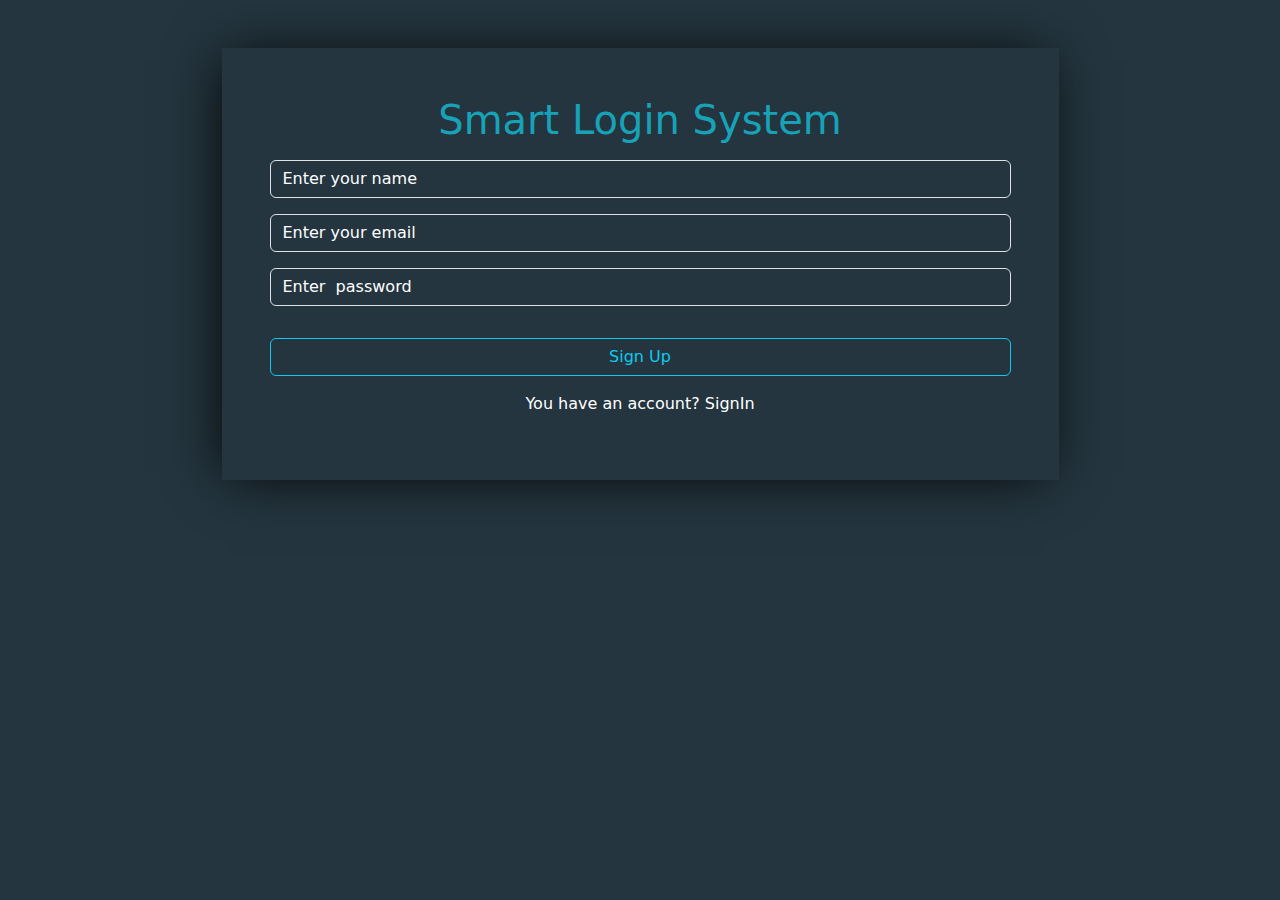
==== signUp.html @ 19461bd9 "first commit" ====
<html>
  <html lang="en">
    <head>
      <meta charset="UTF-8" />
      <meta name="viewport" content="width=device-width, initial-scale=1.0" />
      <title>sign Up System</title>
      <link rel="preconnect" href="https://fonts.googleapis.com" />
      <link rel="preconnect" href="https://fonts.gstatic.com" crossorigin />
      <link
        href="https://fonts.googleapis.com/css2?family=Titillium+Web:ital,wght@0,200;0,300;0,400;0,600;1,200;1,300;1,600&display=swap"
        rel="stylesheet"
      />
      <link rel="stylesheet" href="css/bootstrap.min.css" />
      <link rel="stylesheet" href="css/style.css" />
    </head>
    <body>
      <div class="container my-5 text-center">
        <div class="group m-auto w-75 p-5">
          <h1>Smart Login System</h1>

          <input
            id="signUpName"
            class="form-control my-3"
            placeholder="Enter your name"
            type="text"
          />
          <input
            id="signUpEmail"
            class="form-control my-3"
            placeholder="Enter your email"
            type="email"
          />

          <input
            id="signUpPassword"
            class="form-control my-3"
            placeholder="Enter  password"
            type="password"
          />
          <!-- <p class="Success fs-5 text-success d-none" id="Success">Success</p> -->

          <p id="right" class="text-success  ">Success</p>
          <p id="error" class="text-danger " >All inputs is required</p>

          <button onclick="logData()" class="btn btn-outline-info w-100 my-3">
            Sign Up
          </button>
          <p class="text-white">
            You have an account?
            <a
              class="text-white"
              href="signIn.html"
              >SignIn</a
            >
          </p>
        </div>
      </div>
      <script src="js/signUp.js"></script>
    </body>
  </html>
</html>
---- css/style.css ----
.container {
    background-color: #24353F;
    background-size: 100% 100%;


}

body {
    background-color: #24353F;

}

h1 {
    color: #17a2b8;
    margin-bottom: 0.5rem;
    font-weight: 500;
    line-height: 1.2;
}


.group {
    box-shadow: -5px 2px 54px -9px rgba(0, 0, 0, 1);
    background-color: #24353F;
}

input::placeholder {
    color: white !important;
}

a {
    text-decoration: none;
}

a:hover {
    text-decoration: underline;
}

input {
    background-color: transparent !important;
    color: #fff !important;
}
#error,#right{
    display: none;
    width:100%;
    text-align: center;
    /* margin: auto; */
}
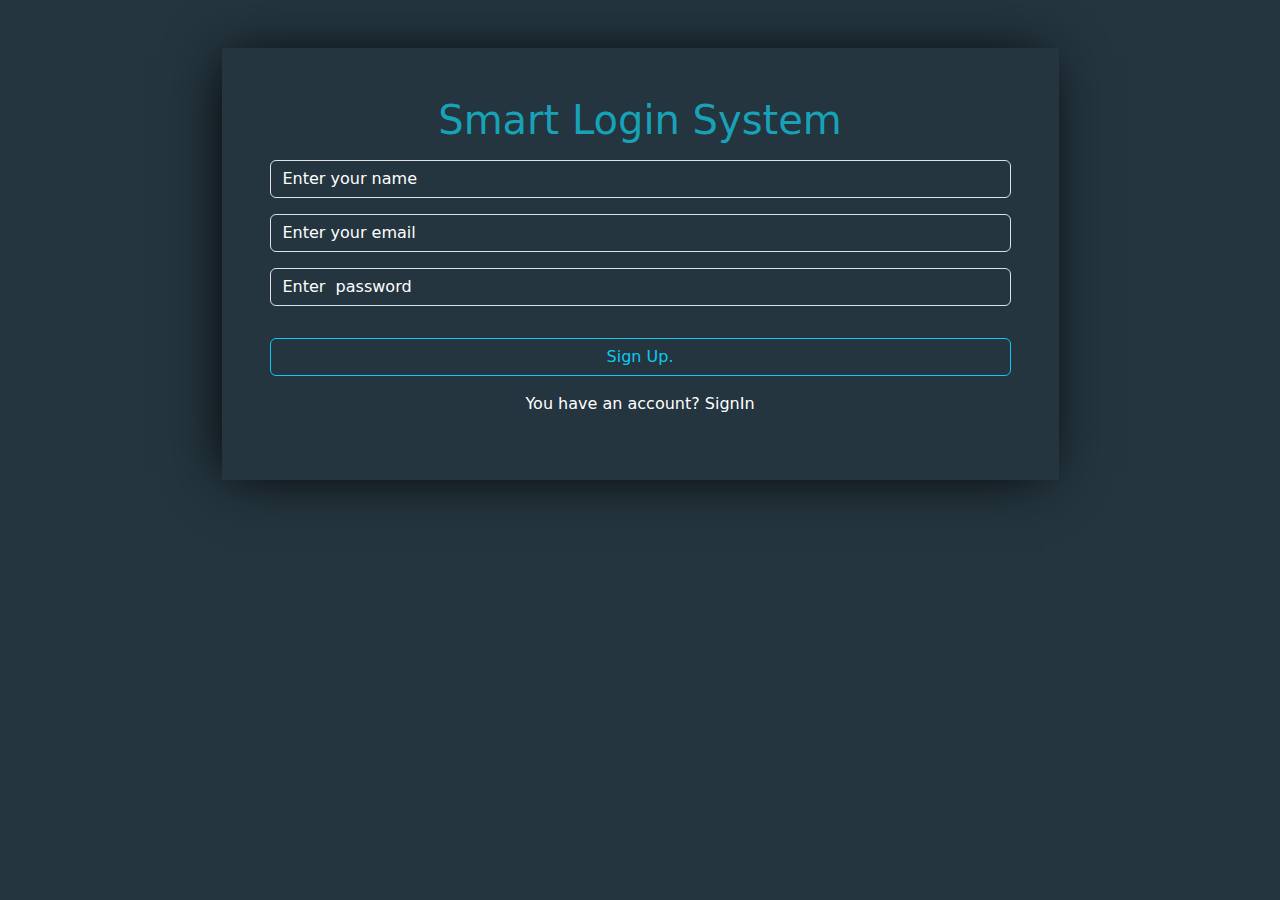
==== commit b3f114b9: "first commit" ====
--- a/signUp.html
+++ b/signUp.html
@@ -43,13 +43,13 @@
           <p id="error" class="text-danger " >All inputs is required</p>
 
           <button onclick="logData()" class="btn btn-outline-info w-100 my-3">
-            Sign Up
+            Sign Up.
           </button>
           <p class="text-white">
             You have an account?
             <a
               class="text-white"
-              href="signIn.html"
+              href="index.html"
               >SignIn</a
             >
           </p>
